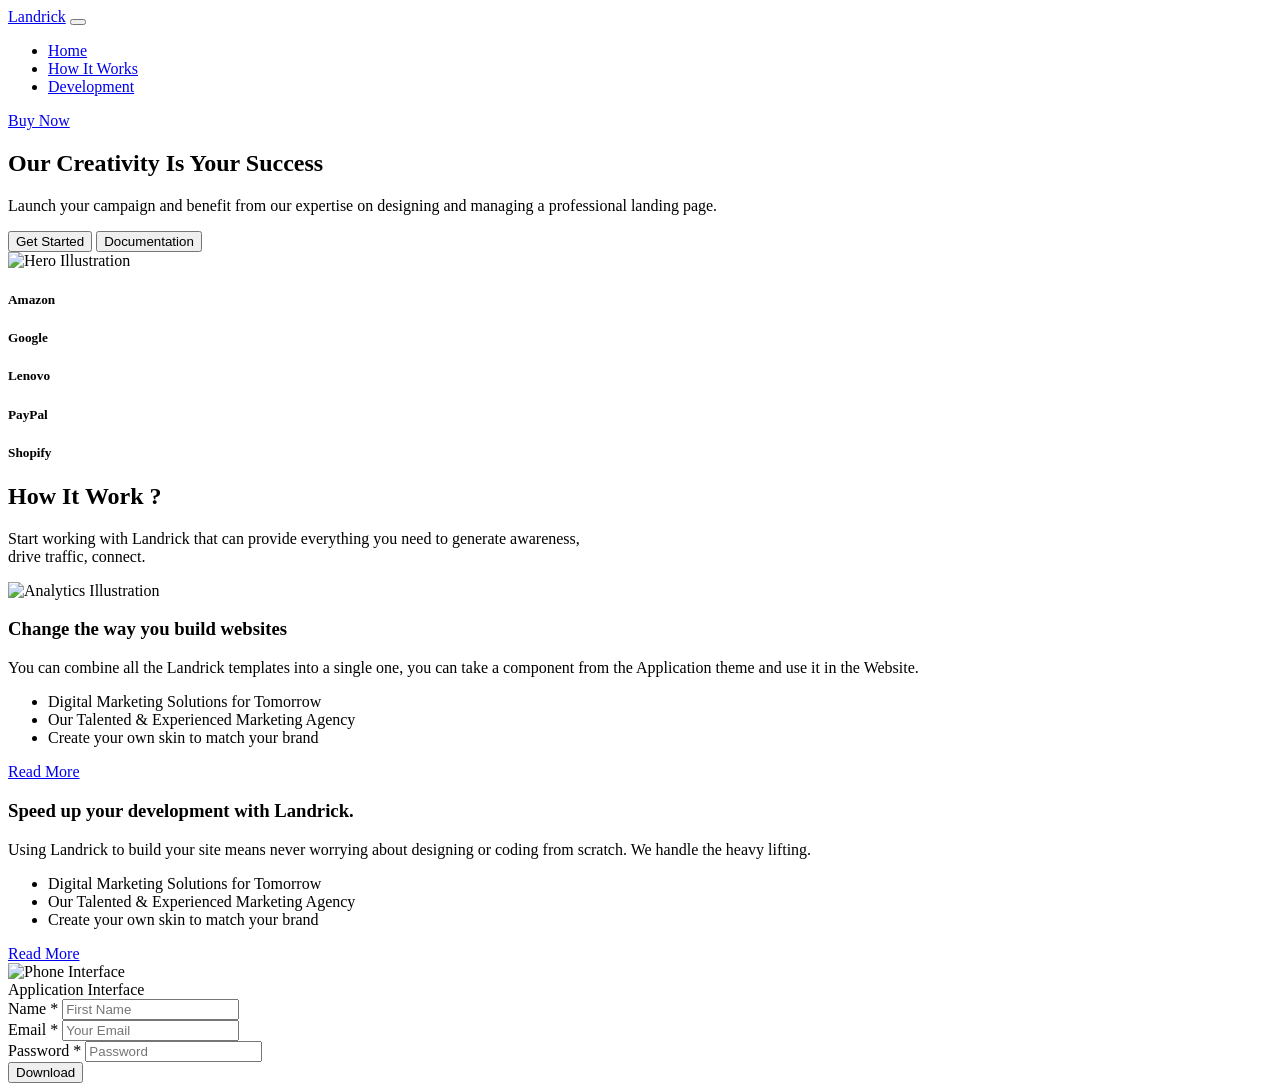
==== index.html @ c5f05fa3 "Add files via upload" ====
<!DOCTYPE html>
<html lang="en">
<head>
    <meta charset="UTF-8">
    <meta name="viewport" content="width=device-width, initial-scale=1.0">
    <title>Landrick Landing Page</title>
    <!-- لینک‌های استایل آفلاین شما -->
    <link rel="stylesheet" href="../git/stylesheet.css">
    <link rel="stylesheet" href="../bootstrap-5.3.8-dist/bootstrap-5.3.8-dist/css/bootstrap.min.css">
</head>
<body class="bg-white text-dark">

    <!-- 1. NAVIGATION BAR (لینک‌ها به بخش‌های همین صفحه متصل شده‌اند) -->
    <nav class="navbar navbar-expand-lg navbar-light bg-white fixed-top shadow-sm">
        <div class="container">
            <a class="navbar-brand fw-bold text-primary fs-3" href="#home">Landrick</a>
            <button class="navbar-toggler" type="button" data-bs-toggle="collapse" data-bs-target="#navbarNav">
                <span class="navbar-toggler-icon"></span>
            </button>
            <div class="collapse navbar-collapse" id="navbarNav">
                <ul class="navbar-nav mx-auto fw-semibold ">
                    <!-- لینک‌های حرکت درون‌صفحه‌ای -->
                    <li class="nav-item"><a class="nav-link active text-primary" href="#home">Home</a></li>
                    <li class="nav-item mx-2"><a class="nav-link text-secondary" href="#how-it-work">How It Works</a></li>
                    <li class="nav-item"><a class="nav-link text-secondary" href="#development">Development</a></li>
                </ul>
                <div class="d-flex gap-2">
                    <a href="#download-form" class="btn btn-primary btn-sm px-3 shadow d-flex align-items-center">Buy Now</a>
                </div>
            </div>
        </div>
    </nav>

    <!-- 2. HERO SECTION (دارای شناسه home) -->
    <section id="home" class="py-5 bg-light">
        <div class="container py-5">
            <div class="row align-items-center g-5">
                <div class="col-lg-6">
                    <h1 class="display-5 fw-bold mb-3 text-dark">Our Creativity Is Your <span class="text-primary">Success</span></h1>
                    <p class="text-muted fs-5 mb-4">Launch your campaign and benefit from our expertise on designing and managing a professional landing page.</p>
                    <div class="d-flex gap-3">
                        <button class="btn btn-primary px-4 py-2 shadow">Get Started</button>
                        <button class="btn btn-outline-secondary px-4 py-2"><i class="bi bi-play-circle me-2"></i>Documentation</button>
                    </div>
                </div>
                <div class="col-lg-6 text-center">
                    <img src="../image/removecom.png" alt="Hero Illustration" class="img-fluid w-75 p-4 bg-white rounded-4 shadow-sm border text-primary gallery-card" style="max-height: 400px; min-width: 250px;">
                </div>
            </div>
        </div>
    </section>

    <!-- 3. BRAND LOGOS -->
    <section class="py-4 border-bottom border-top bg-white">
        <div class="container">
            <div class="row row-cols-2 row-cols-md-5 justify-content-center align-items-center text-center g-4 opacity-50 fw-bold text-secondary">
                <div class="col"><h5>Amazon</h5></div>
                <div class="col"><h5>Google</h5></div>
                <div class="col"><h5>Lenovo</h5></div>
                <div class="col"><h5>PayPal</h5></div>
                <div class="col"><h5>Shopify</h5></div>
            </div>
        </div>
    </section>

    <!-- 4. "HOW IT WORK" SECTION (دارای شناسه how-it-work) -->
    <section id="how-it-work" class="py-5 bg-white">
        <div class="container py-4">
            <div class="text-center mx-auto mb-5" style="max-width: 600px;">
                <h2 class="fw-bold mb-3 text-dark">How It Work ?</h2>
                <p class="text-muted">Start working with Landrick that can provide everything you need to generate awareness, drive traffic, connect.</p>
            </div>
            
            <div class="row align-items-center g-5 pt-4">
                <div class="col-lg-6 text-center">
                    <img src="../image/removecom.png" alt="Analytics Illustration" class="img-fluid w-75 p-4 bg-light rounded-4 border text-primary gallery-card" style="max-height: 350px; min-width: 250px;">
                </div>
                <div class="col-lg-6">
                    <h3 class="fw-bold mb-3 text-dark">Change the way you build websites</h3>
                    <p class="text-muted mb-4">You can combine all the Landrick templates into a single one, you can take a component from the Application theme and use it in the Website.</p>
                    <ul class="list-unstyled d-flex flex-column gap-2 mb-4 text-secondary">
                        <li><i class="bi bi-check-circle-fill text-primary me-2"></i> Digital Marketing Solutions for Tomorrow</li>
                        <li><i class="bi bi-check-circle-fill text-primary me-2"></i> Our Talented & Experienced Marketing Agency</li>
                        <li><i class="bi bi-check-circle-fill text-primary me-2"></i> Create your own skin to match your brand</li>
                    </ul>
                    <a href="#" class="text-primary fw-semibold text-decoration-none">Read More <i class="bi bi-arrow-right"></i></a>
                </div>
            </div>
        </div>
    </section>

    <!-- 5. "SPEED UP DEVELOPMENT" SECTION WITH FORM (دارای شناسه های development و download-form) -->
    <section id="development" class="py-5 bg-light">
        <div class="container py-4">
            <div class="row align-items-center g-5">
                <div class="col-lg-6">
                    <h3 class="fw-bold mb-3 text-dark">Speed up your development with <span class="text-primary">Landrick.</span></h3>
                    <p class="text-muted mb-4">Using Landrick to build your site means never worrying about designing or coding from scratch. We handle the heavy lifting.</p>
                    <ul class="list-unstyled d-flex flex-column gap-2 text-secondary">
                        <li><i class="bi bi-check-circle-fill text-primary me-2"></i> Digital Marketing Solutions for Tomorrow</li>
                        <li><i class="bi bi-check-circle-fill text-primary me-2"></i> Our Talented & Experienced Marketing Agency</li>
                        <li><i class="bi bi-check-circle-fill text-primary me-2"></i> Create your own skin to match your brand</li>
                    </ul>
                    <a href="#" class="text-primary fw-semibold text-decoration-none d-block mt-4">Read More <i class="bi bi-arrow-right"></i></a>
                </div>
                
                <div class="col-lg-6" id="download-form">
                    <div class="bg-white p-4 rounded-3 shadow border mx-auto gallery-card" style="max-width: 420px;">
                        <div class="text-center mb-4 bg-light py-3 rounded-3">
                            <img src="../image/mobile.png" alt="Phone Interface" class="img-fluid text-primary mb-2 gallery-card" style="width: 200px; height: 200px;">
                            <div class="small text-muted fw-medium">Application Interface</div>
                        </div>
                        <form>
                            <div class="mb-3">
                                <label class="form-label small fw-semibold text-secondary">Name *</label>
                                <input type="text" class="form-control" placeholder="First Name" required>
                            </div>
                            <div class="mb-3">
                                <label class="form-label small fw-semibold text-secondary">Email *</label>
                                <input type="email" class="form-control" placeholder="Your Email" required>
                            </div>
                            <div class="mb-3">
                                <label class="form-label small fw-semibold text-secondary">Password *</label>
                                <input type="password" class="form-control" placeholder="Password" required>
                            </div>
                            <button type="submit" class="btn btn-primary w-100 py-2 mt-2 shadow-sm">Download</button>
                        </form>
                    </div>
                </div>
            </div>
        </div>
    </section>

    <script src="../bootstrap-5.3.8-dist/bootstrap-5.3.8-dist/js/bootstrap.bundle.min.js"></script>
</body>
</html>
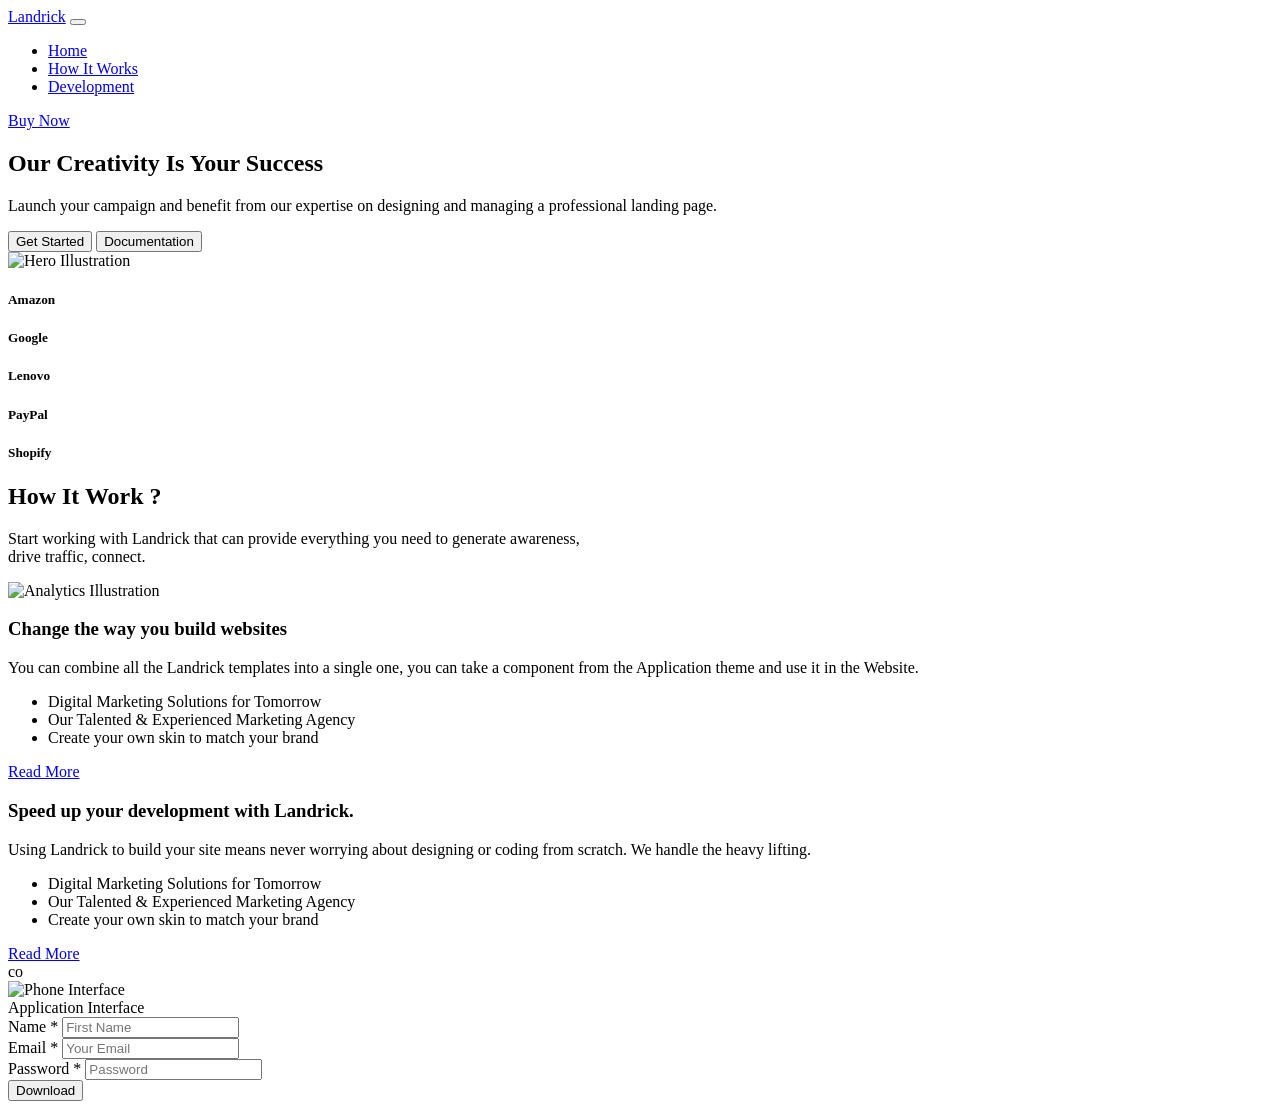
==== commit 73787e56: "Add files via upload" ====
--- a/index.html
+++ b/index.html
@@ -3,14 +3,11 @@
 <head>
     <meta charset="UTF-8">
     <meta name="viewport" content="width=device-width, initial-scale=1.0">
-    <title>Landrick Landing Page</title>
-    <!-- لینک‌های استایل آفلاین شما -->
+    <title></title>
     <link rel="stylesheet" href="../git/stylesheet.css">
     <link rel="stylesheet" href="../bootstrap-5.3.8-dist/bootstrap-5.3.8-dist/css/bootstrap.min.css">
 </head>
 <body class="bg-white text-dark">
-
-    <!-- 1. NAVIGATION BAR (لینک‌ها به بخش‌های همین صفحه متصل شده‌اند) -->
     <nav class="navbar navbar-expand-lg navbar-light bg-white fixed-top shadow-sm">
         <div class="container">
             <a class="navbar-brand fw-bold text-primary fs-3" href="#home">Landrick</a>
@@ -19,7 +16,6 @@
             </button>
             <div class="collapse navbar-collapse" id="navbarNav">
                 <ul class="navbar-nav mx-auto fw-semibold ">
-                    <!-- لینک‌های حرکت درون‌صفحه‌ای -->
                     <li class="nav-item"><a class="nav-link active text-primary" href="#home">Home</a></li>
                     <li class="nav-item mx-2"><a class="nav-link text-secondary" href="#how-it-work">How It Works</a></li>
                     <li class="nav-item"><a class="nav-link text-secondary" href="#development">Development</a></li>
@@ -30,8 +26,6 @@
             </div>
         </div>
     </nav>
-
-    <!-- 2. HERO SECTION (دارای شناسه home) -->
     <section id="home" class="py-5 bg-light">
         <div class="container py-5">
             <div class="row align-items-center g-5">
@@ -49,8 +43,6 @@
             </div>
         </div>
     </section>
-
-    <!-- 3. BRAND LOGOS -->
     <section class="py-4 border-bottom border-top bg-white">
         <div class="container">
             <div class="row row-cols-2 row-cols-md-5 justify-content-center align-items-center text-center g-4 opacity-50 fw-bold text-secondary">
@@ -62,15 +54,12 @@
             </div>
         </div>
     </section>
-
-    <!-- 4. "HOW IT WORK" SECTION (دارای شناسه how-it-work) -->
     <section id="how-it-work" class="py-5 bg-white">
         <div class="container py-4">
             <div class="text-center mx-auto mb-5" style="max-width: 600px;">
                 <h2 class="fw-bold mb-3 text-dark">How It Work ?</h2>
                 <p class="text-muted">Start working with Landrick that can provide everything you need to generate awareness, drive traffic, connect.</p>
             </div>
-            
             <div class="row align-items-center g-5 pt-4">
                 <div class="col-lg-6 text-center">
                     <img src="../image/removecom.png" alt="Analytics Illustration" class="img-fluid w-75 p-4 bg-light rounded-4 border text-primary gallery-card" style="max-height: 350px; min-width: 250px;">
@@ -88,8 +77,6 @@
             </div>
         </div>
     </section>
-
-    <!-- 5. "SPEED UP DEVELOPMENT" SECTION WITH FORM (دارای شناسه های development و download-form) -->
     <section id="development" class="py-5 bg-light">
         <div class="container py-4">
             <div class="row align-items-center g-5">
@@ -102,8 +89,7 @@
                         <li><i class="bi bi-check-circle-fill text-primary me-2"></i> Create your own skin to match your brand</li>
                     </ul>
                     <a href="#" class="text-primary fw-semibold text-decoration-none d-block mt-4">Read More <i class="bi bi-arrow-right"></i></a>
-                </div>
-                
+                </div>co
                 <div class="col-lg-6" id="download-form">
                     <div class="bg-white p-4 rounded-3 shadow border mx-auto gallery-card" style="max-width: 420px;">
                         <div class="text-center mb-4 bg-light py-3 rounded-3">
